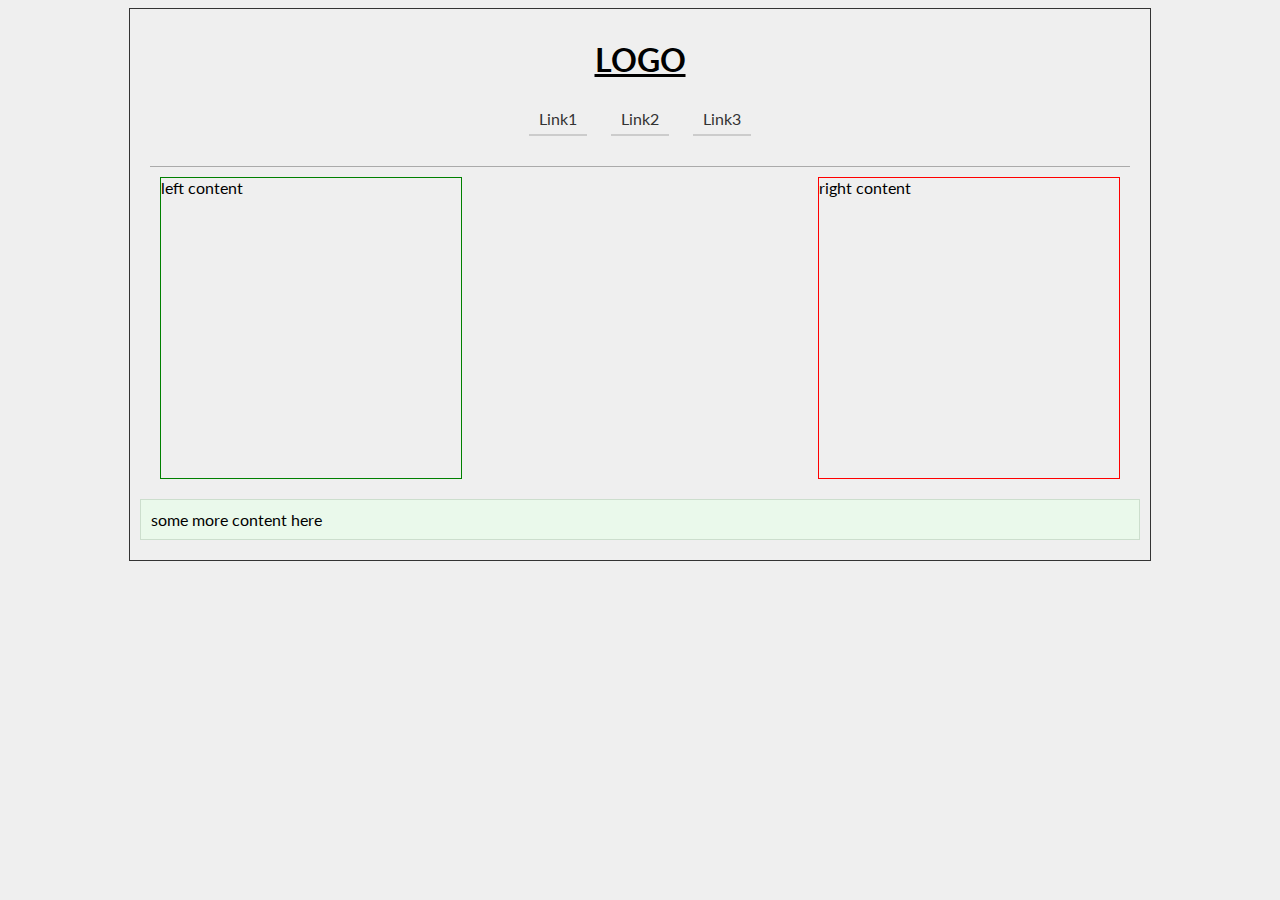
==== fixed/index.html @ a24c1b2f "Added views" ====
<!DOCTYPE html>
<html>
	<head>
		<link rel="shortcut icon" href="https://zeus-lb.ref.o2.co.uk/mymobile/_assets_shared/img/favicon.ico?v=v5" /> 
		<link href='http://fonts.googleapis.com/css?family=Lato' rel='stylesheet' type='text/css'>
		<link rel="stylesheet" type="text/css" href="style.css">
		<link rel="stylesheet" type="text/css" href="adaptive-query.css">
	</head>
	<body>
		<div class="container-adaptive">
			<h1 class="logo">LOGO</h1>
			<nav class="nav">
				<a href="#">Link1</a>
				<a href="#">Link2</a>
				<a href="#">Link3</a>
			</nav>
			<section class="section">
				<aside class="aside-right">right content</aside>
				<aside class="aside-left">left content</aside>
			</section>
				<div class="clear-center"> some more content here</div>
			<footer class="footer-adaptive"></footer>
		</div>
	</body>
</html>
---- fixed/style.css ----
body {
			background: #efefef;
			font-family: 'Lato', sans-serif;
		}

		.container-adaptive {
			width: 1000px;
			margin: 0 auto;
			border: 1px solid #333;
			padding: 10px;
		}
		.container-adaptive .section{
			display: block;
			border-top: 1px solid #aaa;
			margin: 10px;
			padding: 10px;
		}
		.container-adaptive .section:after{
			clear: both;
			content:"";
			display: block;
			
		}
		.container-adaptive .section .aside-right{
			float: right;
			min-height: 300px;
			border: 1px solid red;
			width: 300px;
		}
		.container-adaptive .section .aside-left{
			float: left;
			min-height: 300px;
			border: 1px solid green;
			width: 300px;
		}
		.container-adaptive .clear-center{
			clear: both;
			padding: 10px;
			margin: 10px 0;
			background: #EAF9EB;
			border: 1px solid #CCDECD;
		}
		.container-adaptive .logo{
			width: 100%;
			text-align: center;
			text-decoration: underline;
		}
		.container-adaptive .nav{
			display: block;
			text-align: center;
			padding-bottom: 20px;
		}
		.container-adaptive .nav a{
			display: inline-block;
			padding: 6px 10px;
			border-bottom: 2px solid #cccccc;
			border-top: 2px solid #efefef;
			text-decoration: none;
			color: #333;
			margin: 0 10px;
		}
		.container-adaptive .nav a:hover{
			border-top: 2px solid #cccccc;
			border-bottom: 2px solid #efefef;
		}
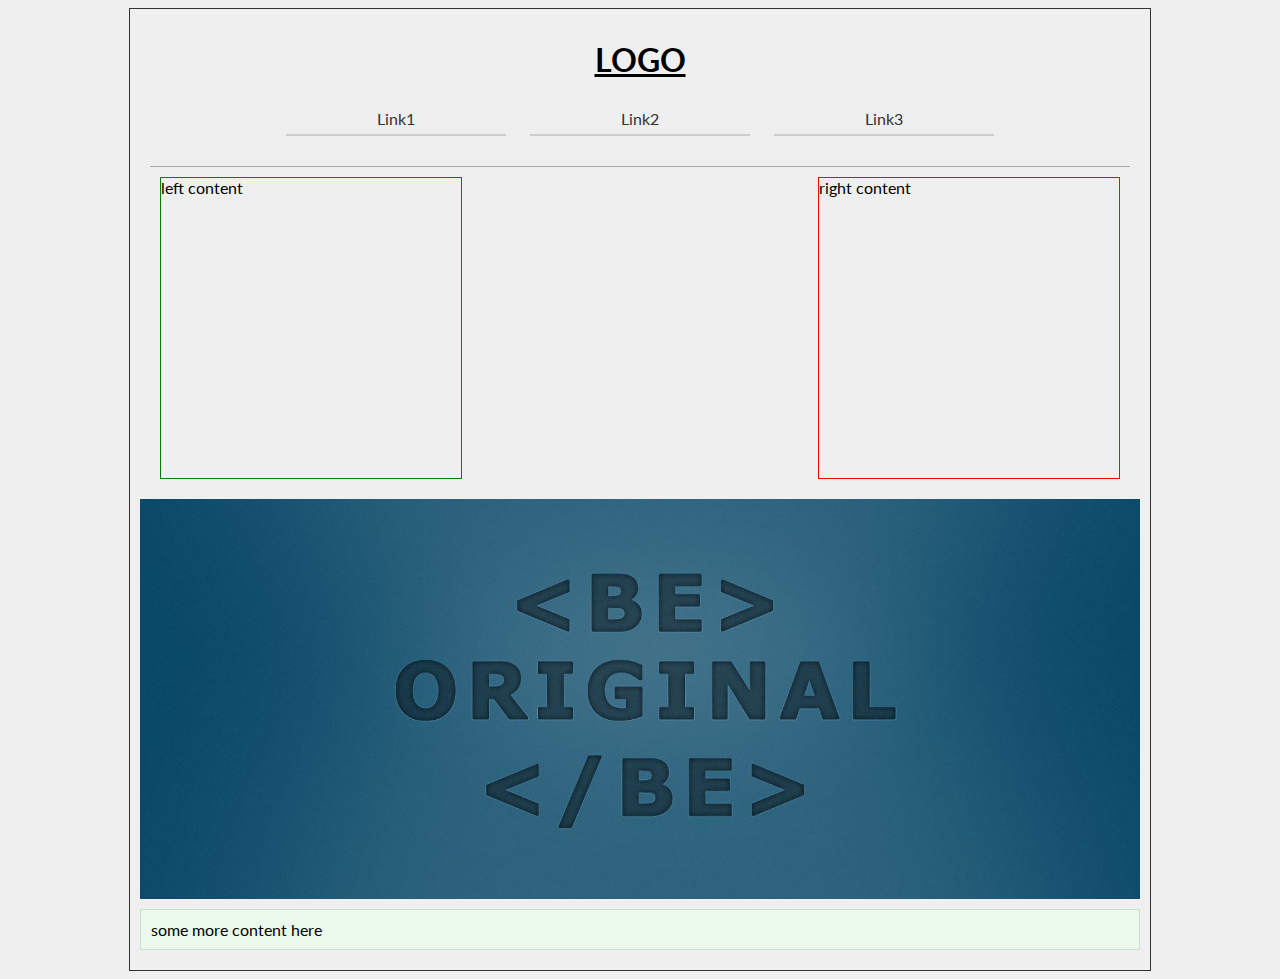
==== commit 6acc05a3: "responsive done." ====
--- a/fixed/index.html
+++ b/fixed/index.html
@@ -3,7 +3,7 @@
 	<head>
 		<link rel="shortcut icon" href="https://zeus-lb.ref.o2.co.uk/mymobile/_assets_shared/img/favicon.ico?v=v5" /> 
 		<link href='http://fonts.googleapis.com/css?family=Lato' rel='stylesheet' type='text/css'>
-		<link rel="stylesheet" type="text/css" href="style.css">
+		<link rel="stylesheet" type="text/css" href="../common/css/style.css">
 		<link rel="stylesheet" type="text/css" href="adaptive-query.css">
 	</head>
 	<body>
@@ -18,7 +18,8 @@
 				<aside class="aside-right">right content</aside>
 				<aside class="aside-left">left content</aside>
 			</section>
-				<div class="clear-center"> some more content here</div>
+			<img class="desktop-only" src="../common/images/HTML_WP.png">
+			<div class="clear-center"> some more content here</div>
 			<footer class="footer-adaptive"></footer>
 		</div>
 	</body>
--- a/common/css/style.css
+++ b/common/css/style.css
@@ -0,0 +1,74 @@
+body {
+	background: #efefef;
+	font-family: 'Lato', sans-serif;
+}
+img {
+	max-width: 100%;
+}
+.container-adaptive {
+	width: 1000px;
+	margin: 0 auto;
+	border: 1px solid #333;
+	padding: 10px;
+}
+.container-adaptive .section{
+	display: block;
+	border-top: 1px solid #aaa;
+	margin: 10px;
+	padding: 10px;
+}
+.container-adaptive .section:after{
+	clear: both;
+	content:"";
+	display: block;
+	
+}
+.container-adaptive .section .aside-right{
+	float: right;
+	min-height: 300px;
+	border: 1px solid red;
+	width: 300px;
+}
+.container-adaptive .section .aside-left{
+	float: left;
+	min-height: 300px;
+	border: 1px solid green;
+	width: 300px;
+}
+.container-adaptive .clear-center{
+	clear: both;
+	padding: 10px;
+	margin: 10px 0;
+	background: #EAF9EB;
+	border: 1px solid #CCDECD;
+}
+.container-adaptive .logo{
+	width: 100%;
+	text-align: center;
+	text-decoration: underline;
+}
+.container-adaptive .nav{
+	display: block;
+	text-align: center;
+	padding-bottom: 20px;
+}
+.container-adaptive .nav a{
+	display: inline-block;
+	padding: 6px 10px;
+	border-bottom: 2px solid #cccccc;
+	border-top: 2px solid #efefef;
+	text-decoration: none;
+	color: #333;
+	margin: 0 10px;
+	width: 200px;
+}
+.container-adaptive .nav a:hover{
+	border-top: 2px solid #cccccc;
+	border-bottom: 2px solid #efefef;
+}
+.desktop-only {
+	display: block;
+}
+.mobile-only, .tab-only{
+	display: none;
+}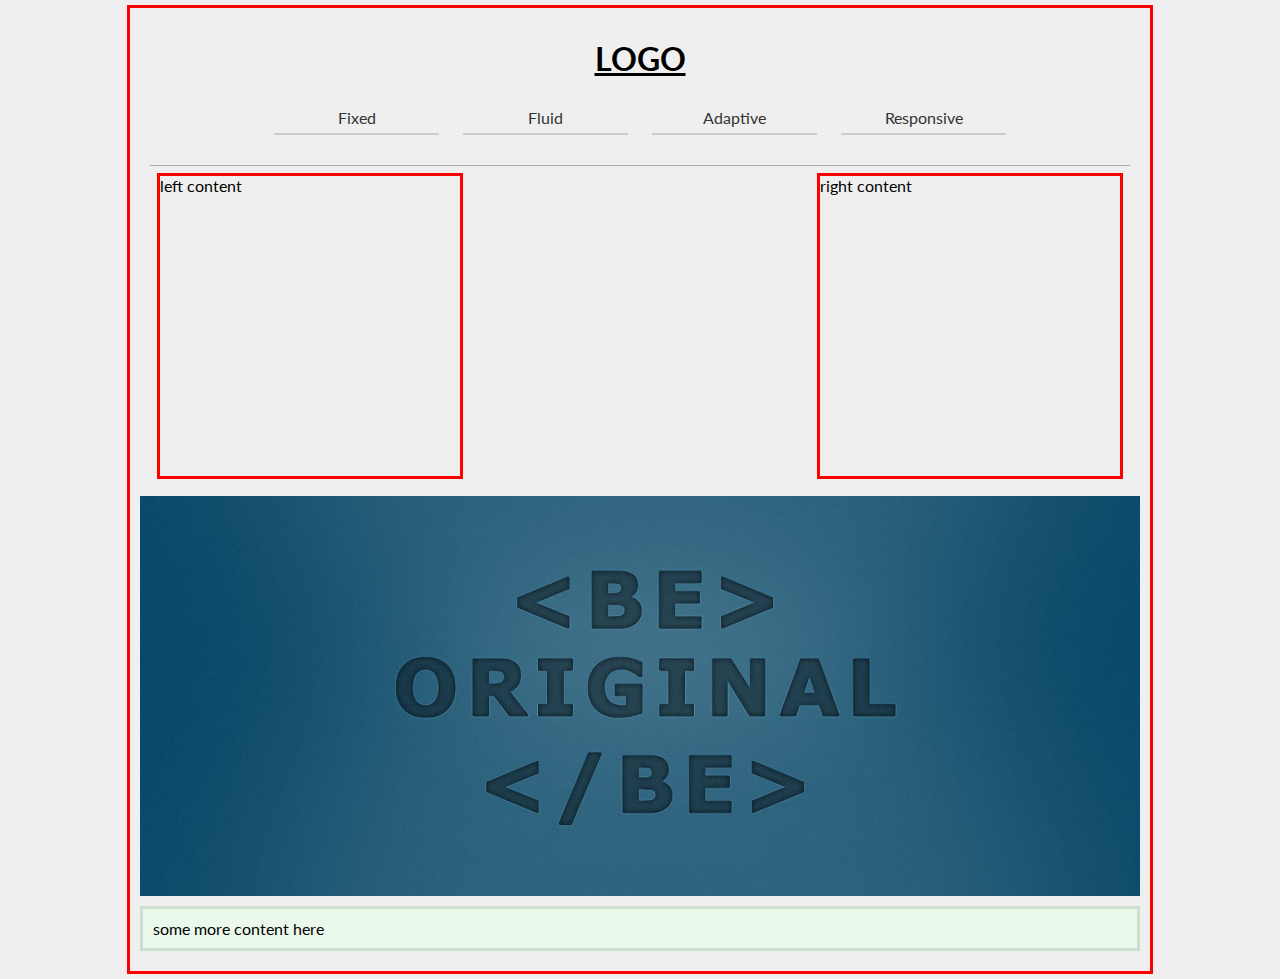
==== commit 21e6e3c5: "wrapper class name" ====
--- a/fixed/index.html
+++ b/fixed/index.html
@@ -7,12 +7,13 @@
 		<link rel="stylesheet" type="text/css" href="adaptive-query.css">
 	</head>
 	<body>
-		<div class="container-adaptive">
+		<div class="wrapper">
 			<h1 class="logo">LOGO</h1>
 			<nav class="nav">
-				<a href="#">Link1</a>
-				<a href="#">Link2</a>
-				<a href="#">Link3</a>
+				<a href="#">Fixed</a>
+				<a href="#">Fluid</a>
+				<a href="#">Adaptive</a>
+				<a href="#">Responsive</a>
 			</nav>
 			<section class="section">
 				<aside class="aside-right">right content</aside>
--- a/common/css/style.css
+++ b/common/css/style.css
@@ -5,54 +5,54 @@
 img {
 	max-width: 100%;
 }
-.container-adaptive {
+.wrapper {
 	width: 1000px;
 	margin: 0 auto;
-	border: 1px solid #333;
+	outline: 3px solid red;
 	padding: 10px;
 }
-.container-adaptive .section{
+.wrapper .section{
 	display: block;
 	border-top: 1px solid #aaa;
 	margin: 10px;
 	padding: 10px;
 }
-.container-adaptive .section:after{
+.wrapper .section:after{
 	clear: both;
 	content:"";
 	display: block;
 	
 }
-.container-adaptive .section .aside-right{
+.wrapper .section .aside-right{
 	float: right;
 	min-height: 300px;
-	border: 1px solid red;
+	outline: 3px solid red;
 	width: 300px;
 }
-.container-adaptive .section .aside-left{
+.wrapper .section .aside-left{
 	float: left;
 	min-height: 300px;
-	border: 1px solid green;
+	outline: 3px solid red;
 	width: 300px;
 }
-.container-adaptive .clear-center{
+.wrapper .clear-center{
 	clear: both;
 	padding: 10px;
 	margin: 10px 0;
 	background: #EAF9EB;
-	border: 1px solid #CCDECD;
+	border: 3px solid #CCDECD;
 }
-.container-adaptive .logo{
+.wrapper .logo{
 	width: 100%;
 	text-align: center;
 	text-decoration: underline;
 }
-.container-adaptive .nav{
+.wrapper .nav{
 	display: block;
 	text-align: center;
 	padding-bottom: 20px;
 }
-.container-adaptive .nav a{
+.wrapper .nav a{
 	display: inline-block;
 	padding: 6px 10px;
 	border-bottom: 2px solid #cccccc;
@@ -60,9 +60,9 @@
 	text-decoration: none;
 	color: #333;
 	margin: 0 10px;
-	width: 200px;
+	width: 145px;
 }
-.container-adaptive .nav a:hover{
+.wrapper .nav a:hover{
 	border-top: 2px solid #cccccc;
 	border-bottom: 2px solid #efefef;
 }
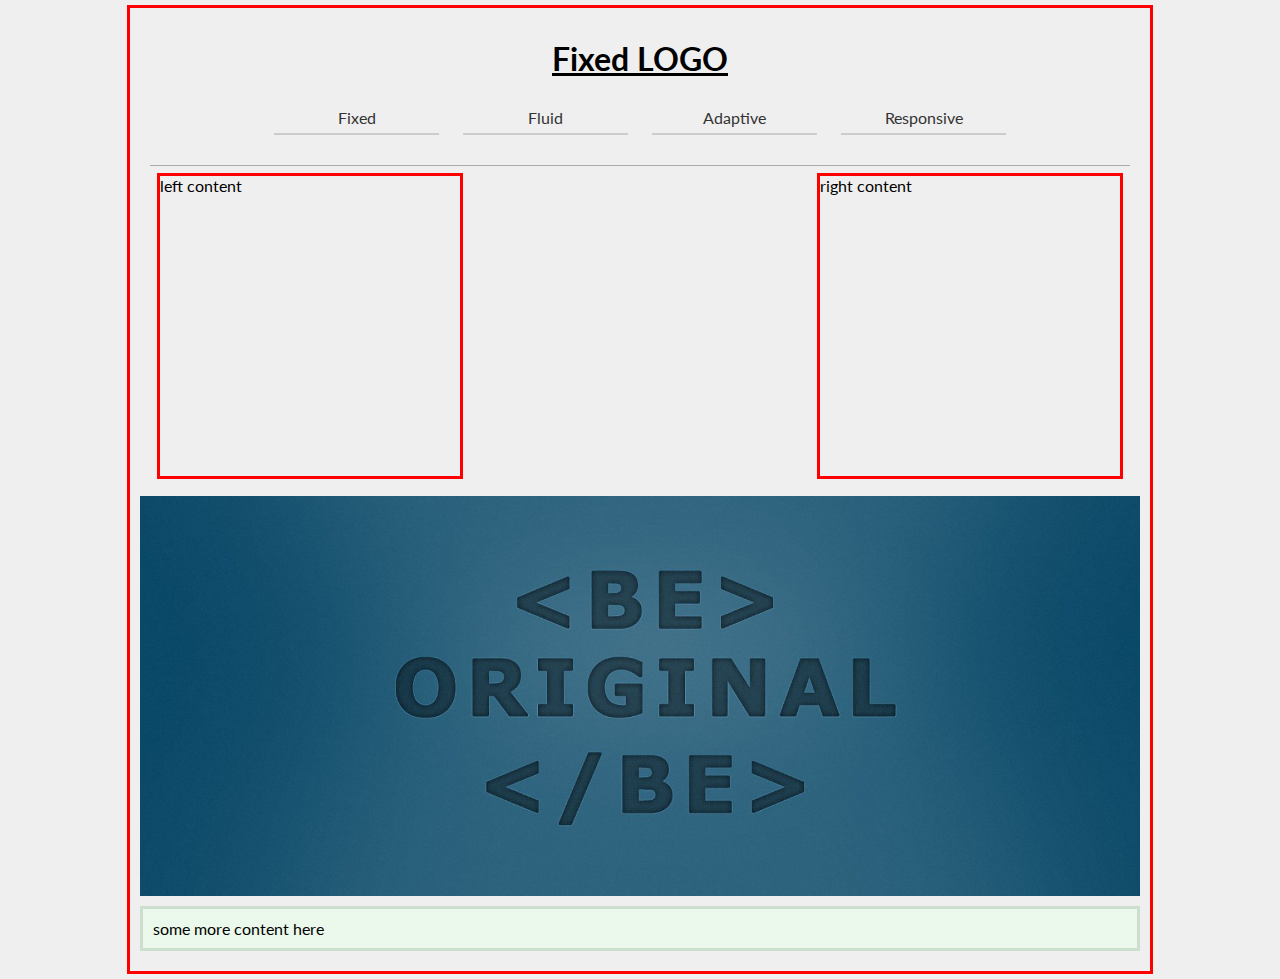
==== commit 04aad39c: "Link url" ====
--- a/fixed/index.html
+++ b/fixed/index.html
@@ -5,15 +5,16 @@
 		<link href='http://fonts.googleapis.com/css?family=Lato' rel='stylesheet' type='text/css'>
 		<link rel="stylesheet" type="text/css" href="../common/css/style.css">
 		<link rel="stylesheet" type="text/css" href="adaptive-query.css">
+		<title>Fixed</title>
 	</head>
 	<body>
 		<div class="wrapper">
-			<h1 class="logo">LOGO</h1>
+			<h1 class="logo">Fixed LOGO</h1>
 			<nav class="nav">
-				<a href="#">Fixed</a>
-				<a href="#">Fluid</a>
-				<a href="#">Adaptive</a>
-				<a href="#">Responsive</a>
+				<a href="../fixed/index.html">Fixed</a>
+				<a href="../fluid/index.html">Fluid</a>
+				<a href="../adaptive/index.html">Adaptive</a>
+				<a href="../responsive/index.html">Responsive</a>
 			</nav>
 			<section class="section">
 				<aside class="aside-right">right content</aside>
